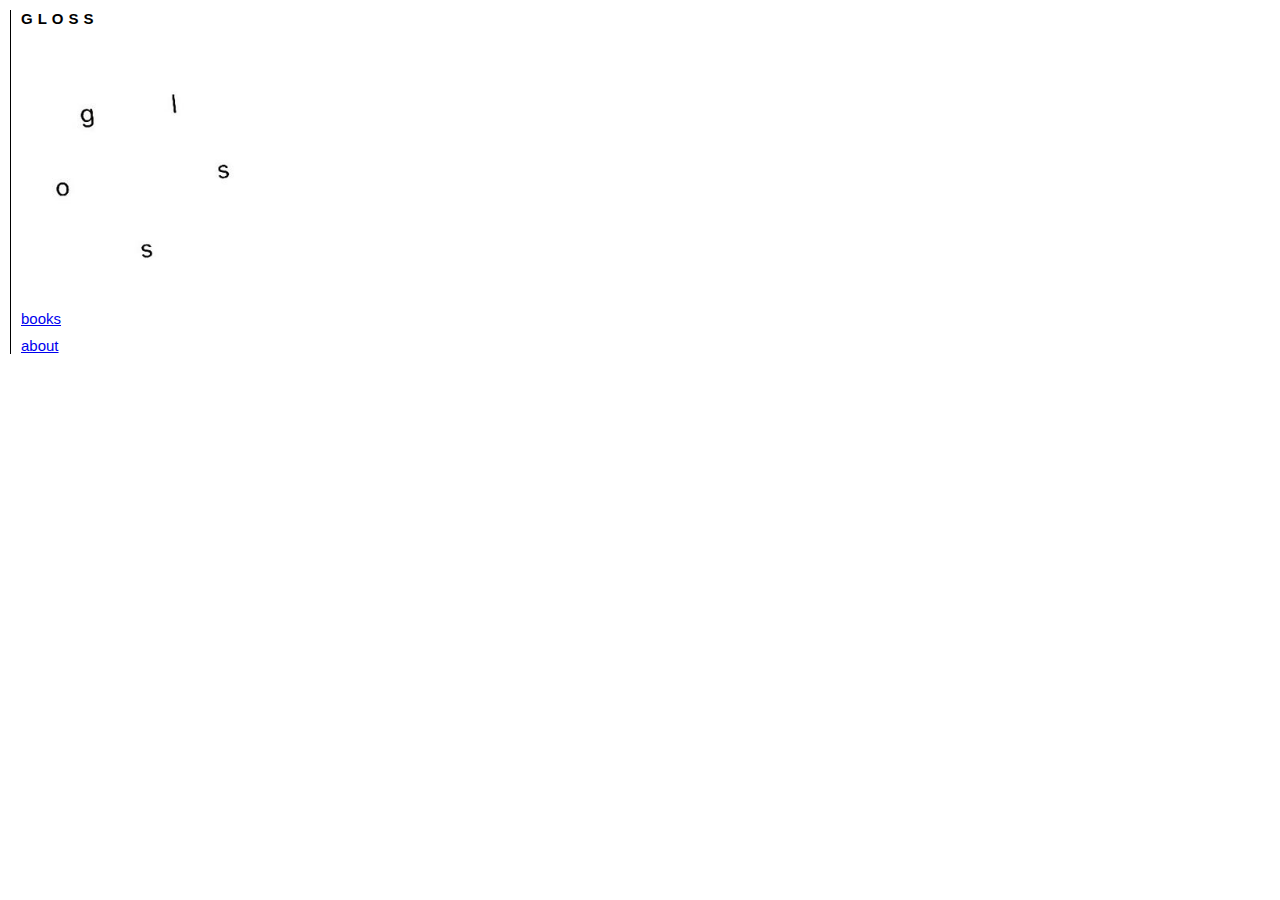
==== index.html @ 6d3c9873 "adding spinning letters" ====
<!DOCTYPE html>
<html>
<head>
  <title>gloss</title>
  <link rel="stylesheet" type="text/css" href="./styles.css"/>
  <meta name="viewport" content="width=device-width, initial-scale=1.0">
  <meta name="description" content="GLOSS publishes books of new poetry.">
  <meta name="keywords" content="GLOSS, gloss, books, poetry, support">
</head>
<body class="home">
  <h1>GLOSS</h1>

  <img class="spin" src="../../images/gloss.jpg" alt="the letters 'g', 'l', 'o', 's', 's' arranged in a circle"/>
  
  <nav>
    <a href="./books/">books</a>
    <a href="./about/">about</a>
  </nav>

  
</body>
</html>
---- styles.css ----
/* reset */
body, h1, h2, h3, p, ul {
  margin: 0;
  padding: 0;
  font-size: 15px;
}

html {
  padding: 10px;
  font-family: helvetica, sans-serif;
}

body {
  border-left: 1px solid;
  padding-left: 10px;
}

/* spacing large */
h1, h2, nav, p {
  margin-bottom: 20px;
}
/* spacing small */
nav a:not(:last-child), img {
  margin-bottom: 10px;
}

h1, .gloss {
  letter-spacing: 5px;
}
h1 a, h1 a:visited {
  color: black;
  text-decoration: none;
}

h2, nav + p {
  margin-top: 40px;
}
img + h2 {
  margin-top: 0;
}

h2 span {
  font-weight: 400;
}

nav a {
  display: block;
}

p {
  margin-left: 20px;
  margin-right: 20px;
  max-width: 500px;
  line-height: 20px;
}
.line + .line {
  margin-top: -20px;
}

.ital, a.current {
  font-style: italic
}
.ital span {
  font-style: normal;
}

a:visited {
  color: blue;
}

.gloss {
  margin-right: -3px;
}

img {
  max-width: 250px;
}


@media (max-width: 700px) {
  body {
    border-left: none;
    padding-left: 0;
  }
}

.spin {
  position: relative;
  z-index: -1;
  -webkit-animation:spin 75s linear infinite;
  -moz-animation:spin 75s linear infinite;
  animation:spin 75s linear infinite;
}

@-moz-keyframes spin { 100% { -moz-transform: rotate(360deg); } }
@-webkit-keyframes spin { 100% { -webkit-transform: rotate(360deg); } }
@keyframes spin { 100% { -webkit-transform: rotate(360deg); transform:rotate(360deg); } }
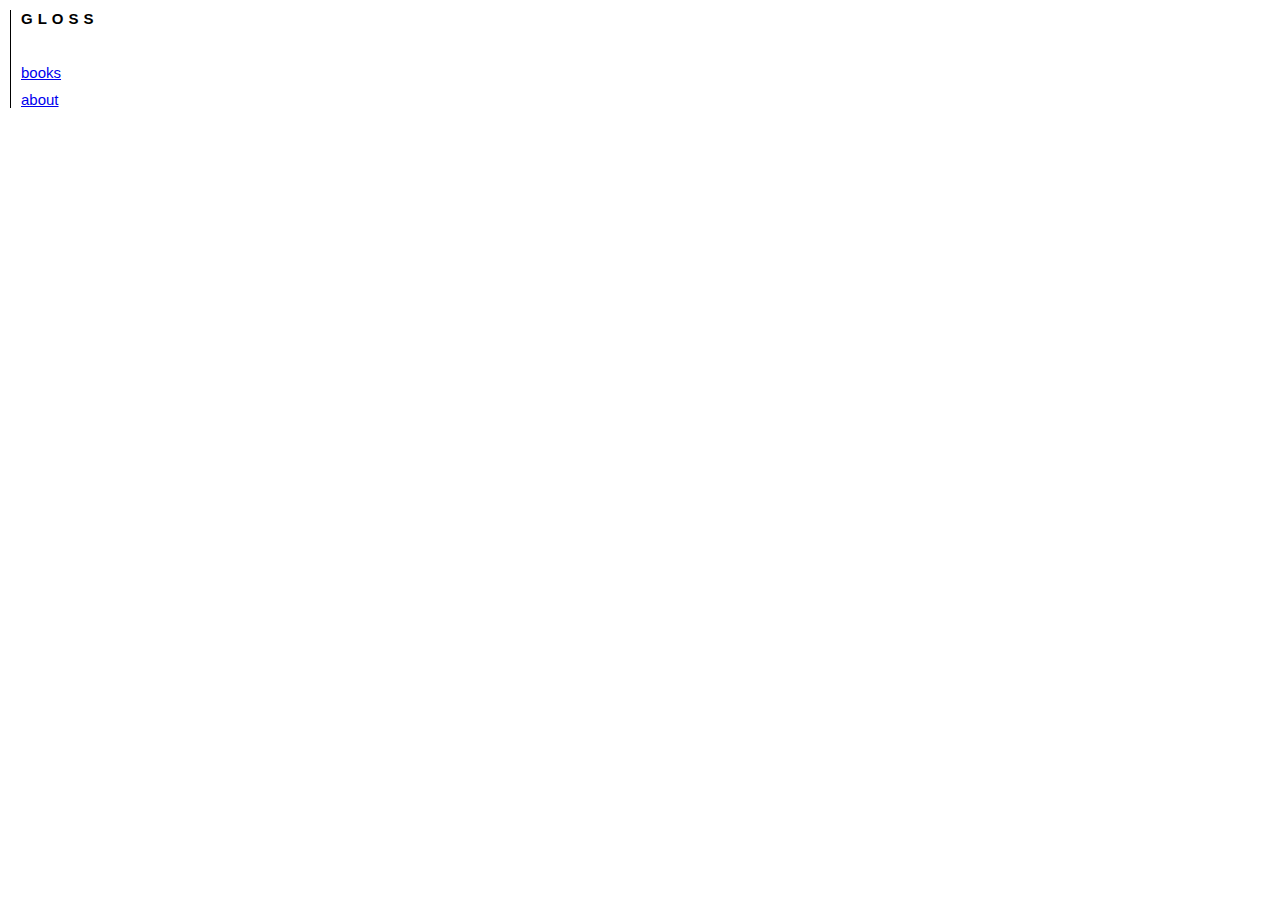
==== commit 3fb84c26: "updating to redirects" ====
--- a/index.html
+++ b/index.html
@@ -6,11 +6,13 @@
   <meta name="viewport" content="width=device-width, initial-scale=1.0">
   <meta name="description" content="GLOSS publishes books of new poetry.">
   <meta name="keywords" content="GLOSS, gloss, books, poetry, support">
+  <meta name="author" content="Morgan Vo">
+  <meta http-equiv="refresh" content="0; url='https://frogs-of-gloss.github.io/'"/>
 </head>
 <body class="home">
   <h1>GLOSS</h1>
 
-  <img class="spin" src="../../images/gloss.jpg" alt="the letters 'g', 'l', 'o', 's', 's' arranged in a circle"/>
+  <img class="spin" src="./images/gloss.jpg" alt="the letters 'g', 'l', 'o', 's', 's' arranged in a circle"/>
   
   <nav>
     <a href="./books/">books</a>
